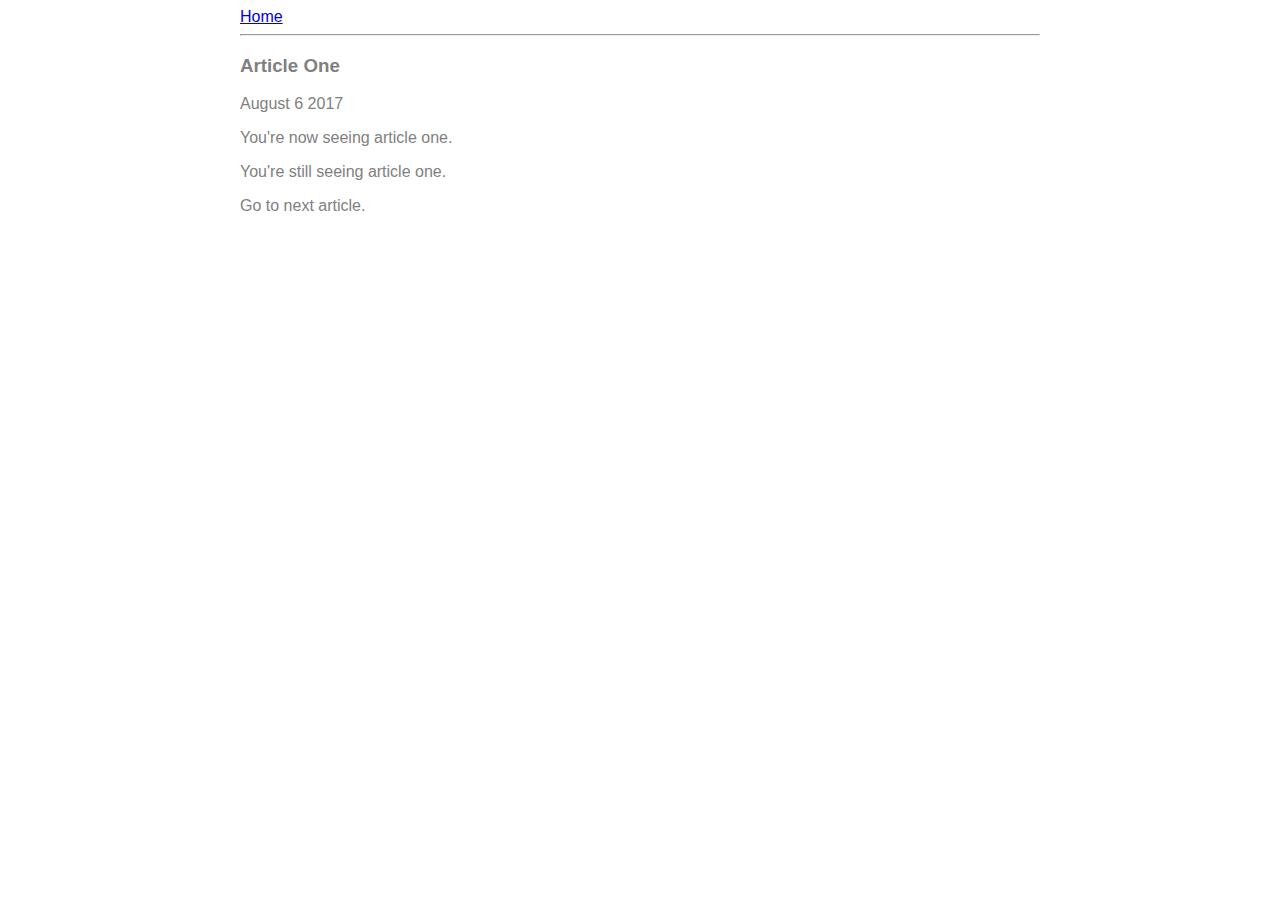
==== ui/article-one.html @ ea9bfc87 "[imad-console] Updates ui/article-one.html" ====
<html>
    <head>
        <title>
            You're on Article One| Subhanshu Bankhwal
        </title>
        <meta name="viewport" content="width=device-width, initial-scale=1">
        <style>
            .container{
                max-width: 800px;
                margin: 0 auto;
                color:grey;
                font-family:sans-serif;
            }
        </style>
    </head>
    <body>
        <div class="container">
        <div>
            <a href="/">Home</a>
        </div>
        <hr/>
        <h3>
            Article One
        </h3>
        <div>
            August 6 2017
        </div>
        <div>
            <p>
                You're now seeing article one.
            </p>
            <p>
                You're still seeing article one.
            </p>
            <p>
                Go to next article.
            </p>
        </div>
        </div>
    </body>
</html>
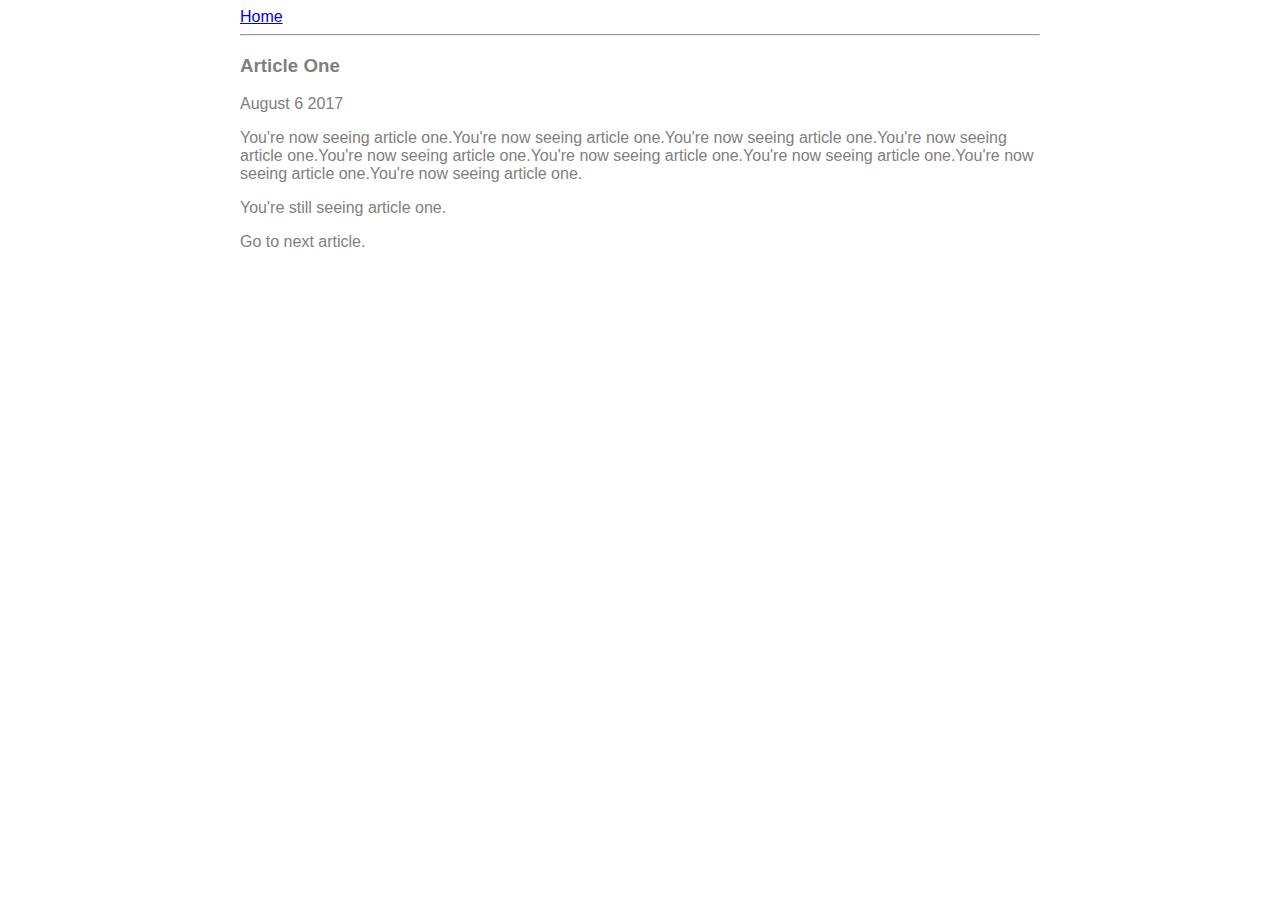
==== commit 2de7429b: "[imad-console] Updates ui/article-one.html" ====
--- a/ui/article-one.html
+++ b/ui/article-one.html
@@ -27,7 +27,7 @@
         </div>
         <div>
             <p>
-                You're now seeing article one.
+                You're now seeing article one.You're now seeing article one.You're now seeing article one.You're now seeing article one.You're now seeing article one.You're now seeing article one.You're now seeing article one.You're now seeing article one.You're now seeing article one.
             </p>
             <p>
                 You're still seeing article one.
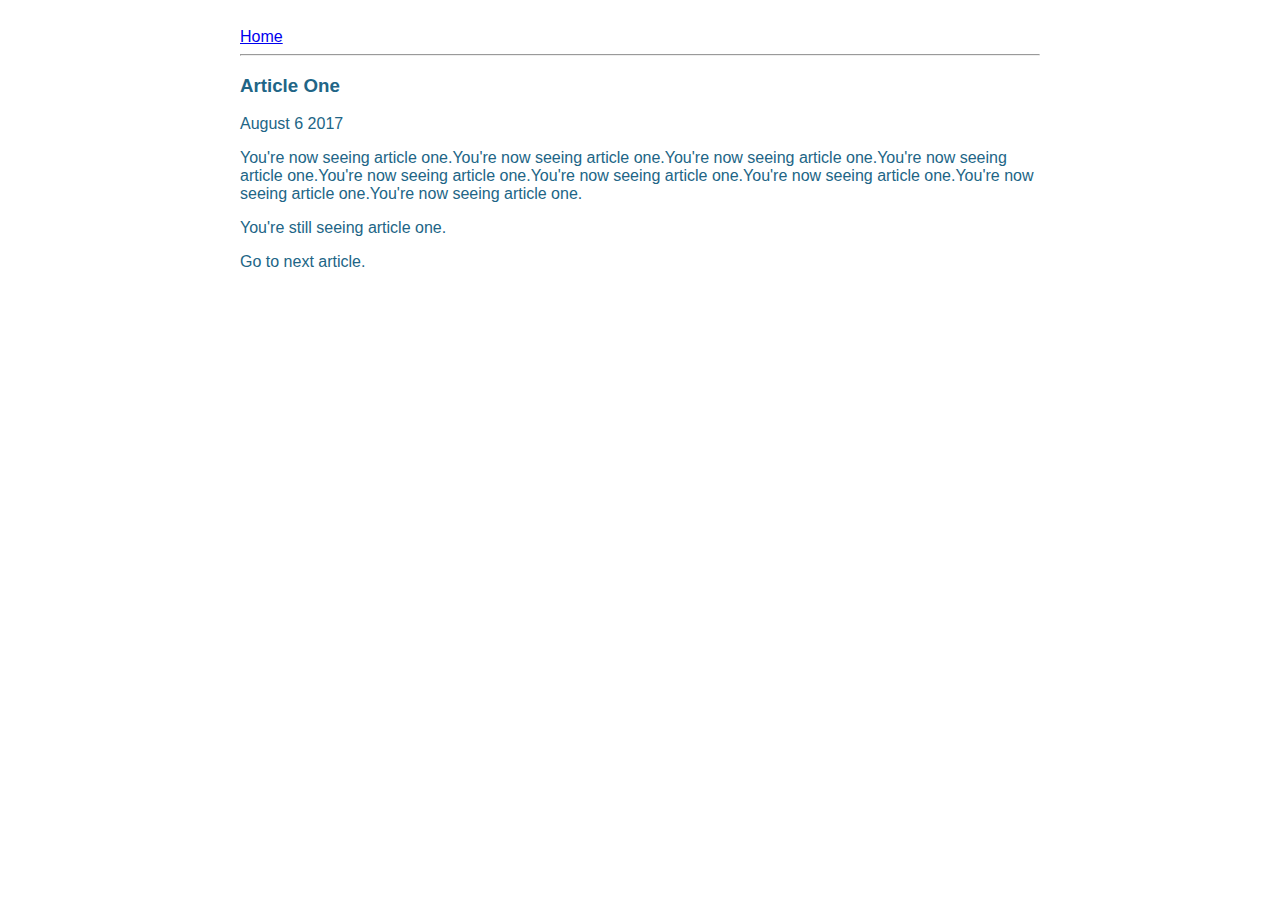
==== commit 5fd429f9: "[imad-console] Updates ui/article-one.html" ====
--- a/ui/article-one.html
+++ b/ui/article-one.html
@@ -6,10 +6,11 @@
         <meta name="viewport" content="width=device-width, initial-scale=1">
         <style>
             .container{
-                max-width: 800px;
-                margin: 0 auto;
-                color:grey;
-                font-family:sans-serif;
+                    max-width: 800px;
+                    margin: 0 auto;
+                    color: #216586;
+                    font-family: sans-serif;
+                    padding: 20px;
             }
         </style>
     </head>
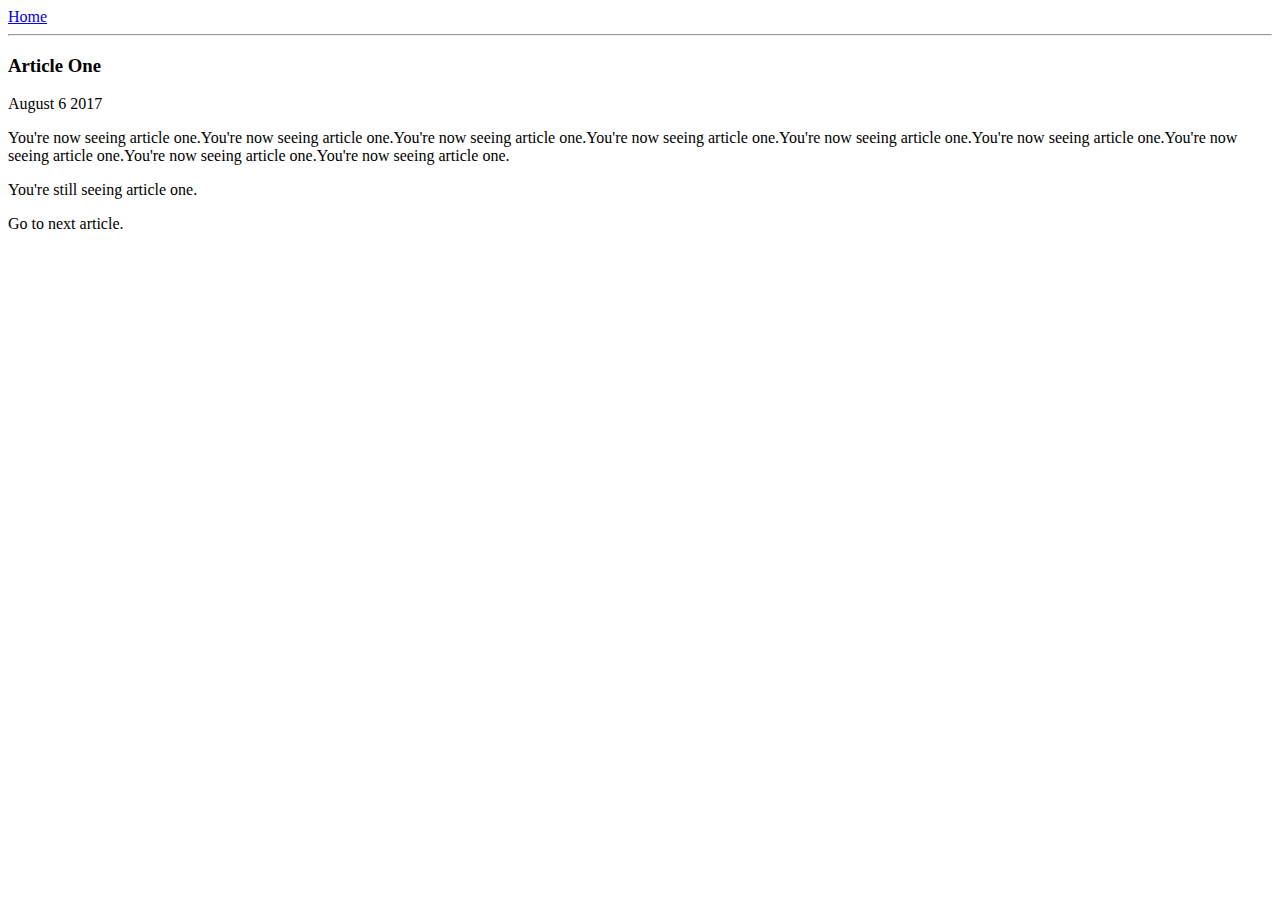
==== commit 6b95c2a2: "[imad-console] Updates ui/article-one.html" ====
--- a/ui/article-one.html
+++ b/ui/article-one.html
@@ -4,15 +4,7 @@
             You're on Article One| Subhanshu Bankhwal
         </title>
         <meta name="viewport" content="width=device-width, initial-scale=1">
-        <style>
-            .container{
-                    max-width: 800px;
-                    margin: 0 auto;
-                    color: #216586;
-                    font-family: sans-serif;
-                    padding: 20px;
-            }
-        </style>
+       <link href="/ui/style.css" rel="stylesheet" />
     </head>
     <body>
         <div class="container">
